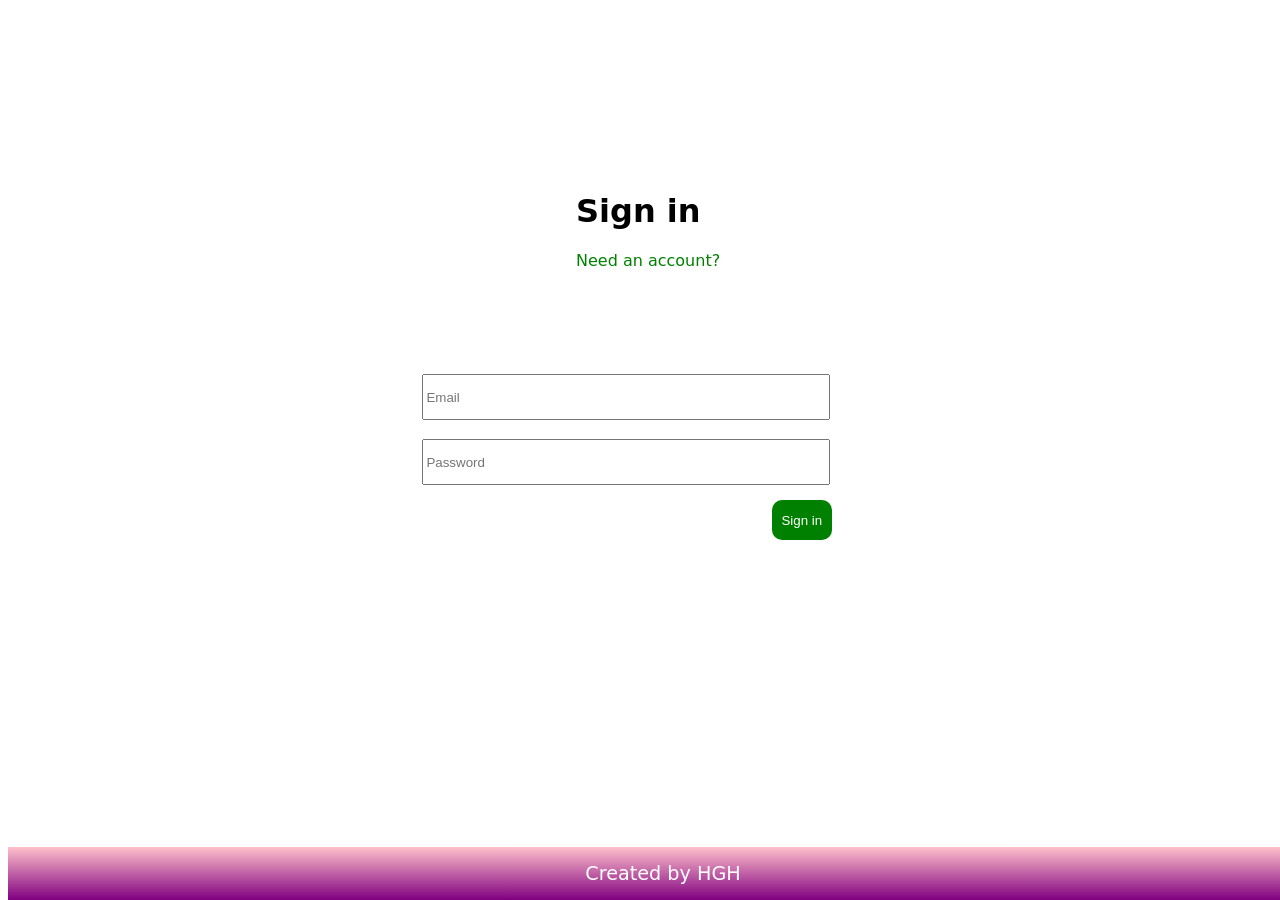
==== buoi4/buoi4.html @ 8ba9599e "buoi4" ====
<!DOCTYPE html>
<html lang="en">
<head>
    <meta charset="UTF-8">
    <meta http-equiv="X-UA-Compatible" content="IE=edge">
    <meta name="viewport" content="width=device-width, initial-scale=1.0">
    <title>Document</title>
    <link rel="stylesheet" href="./nduc.css">
</head>
<body>
    <style>
        @import url('https://fonts.googleapis.com/css2?family=Open+Sans:wght@300&display=swap');
    body{
      font-family: system-ui, -apple-system, BlinkMacSystemFont, 'Segoe UI', Roboto, Oxygen, Ubuntu, Cantarell, 'Open Sans', 'Helvetica Neue', sans-serif;
    }
    a:link{
      text-decoration: none;
    }
    a:hover{
      text-decoration: underline;
    }
    
    
      </style>
      <div class="dangnhap"> 
        <h1>Sign in</h1>
    <a href="http:facebook.com" target="_blank" rel="noopener noreferrer" style="color:green ;">Need an account?</a>
    </div>
    <form action="" class="middle">
    <input type="text" style="width:400px ;height:40px ;"  name="Email" placeholder="Email"><br> <br>
    <input type="text" style="width:400px ;height:40px ;"  name="Password" placeholder="Password"> <br><br>
    </form>   
    <form action="" class="buoi4">
    <input type="submit" style="height: 40px; width: 60px;color:white ;background-color:green; border: none;border-radius: 10px;" value="Sign in"> 
    </form>
    <a href="https://youtu.be/EywlS9yknOY" target="_blank" style="position:fixed; bottom: 0;width: 100%;background: linear-gradient(pink, purple); text-align: center;padding: 15px;box-shadow: 0 5px 5px 5px;display: block;font-size: larger;z-index: 999;color: #fff;">Created by HGH</a>
    
    
</body>
</html>
---- buoi4/nduc.css ----
.middle
{
    position: fixed;
    left: 33%;
    bottom: 44%;

}
.dangnhap
{
    position: fixed;
    left: 45%; 
    bottom: 70%;
    
}
.buoi4
{
    position: fixed;
    left: 60.3%;
    bottom: 40%;
    
}
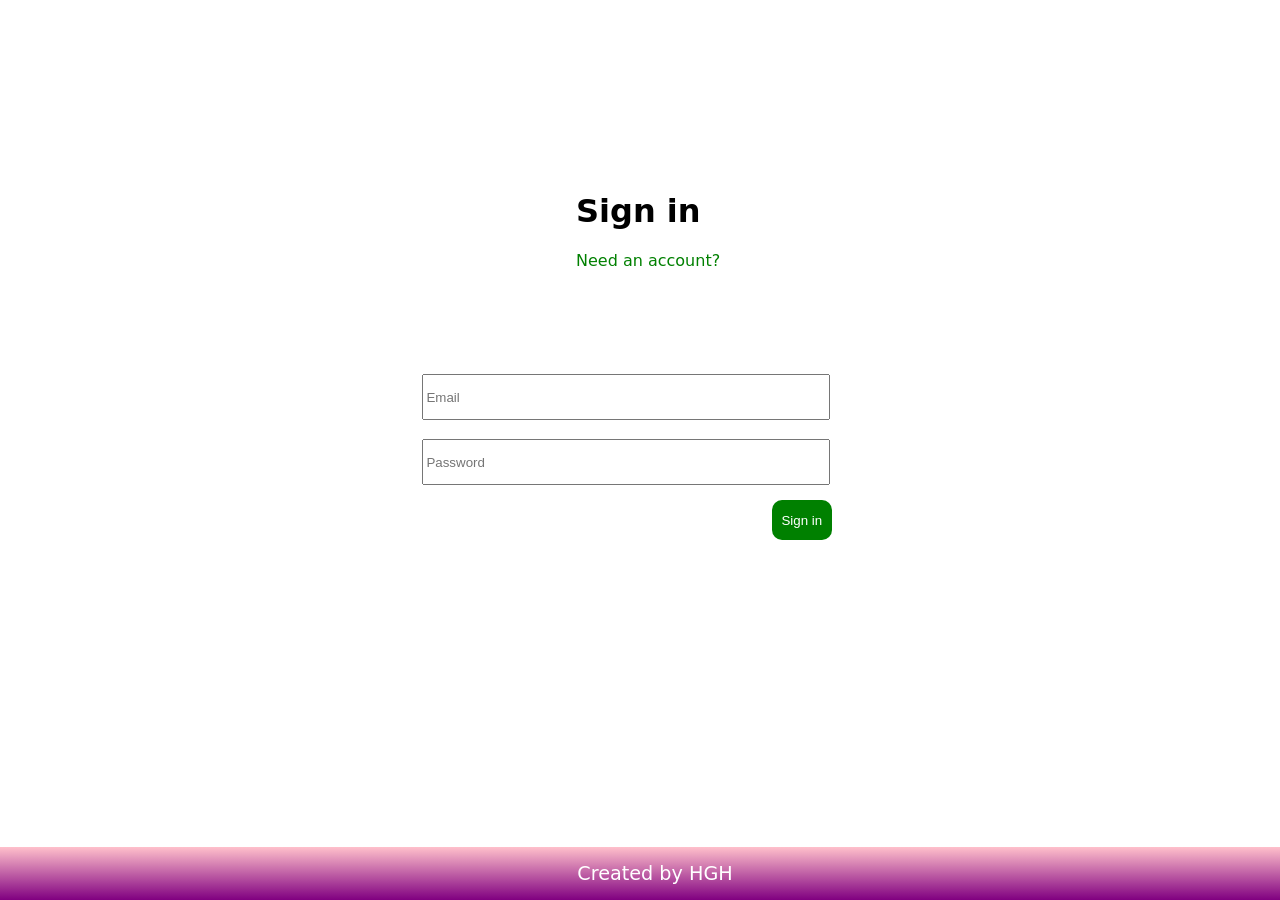
==== commit 88be35d9: "btvn" ====
--- a/buoi4/buoi4.html
+++ b/buoi4/buoi4.html
@@ -33,7 +33,7 @@
     <form action="" class="buoi4">
     <input type="submit" style="height: 40px; width: 60px;color:white ;background-color:green; border: none;border-radius: 10px;" value="Sign in"> 
     </form>
-    <a href="https://youtu.be/EywlS9yknOY" target="_blank" style="position:fixed; bottom: 0;width: 100%;background: linear-gradient(pink, purple); text-align: center;padding: 15px;box-shadow: 0 5px 5px 5px;display: block;font-size: larger;z-index: 999;color: #fff;">Created by HGH</a>
+    <a href="https://youtu.be/EywlS9yknOY" target="_blank" style="position:fixed; bottom: 0;width: 100%;background: linear-gradient(pink, purple); text-align: center;padding: 15px;box-shadow: 0 5px 5px 5px;display: block;font-size: larger;z-index: 999;color: #fff;left: 0px;">Created by HGH</a>
     
     
 </body>
